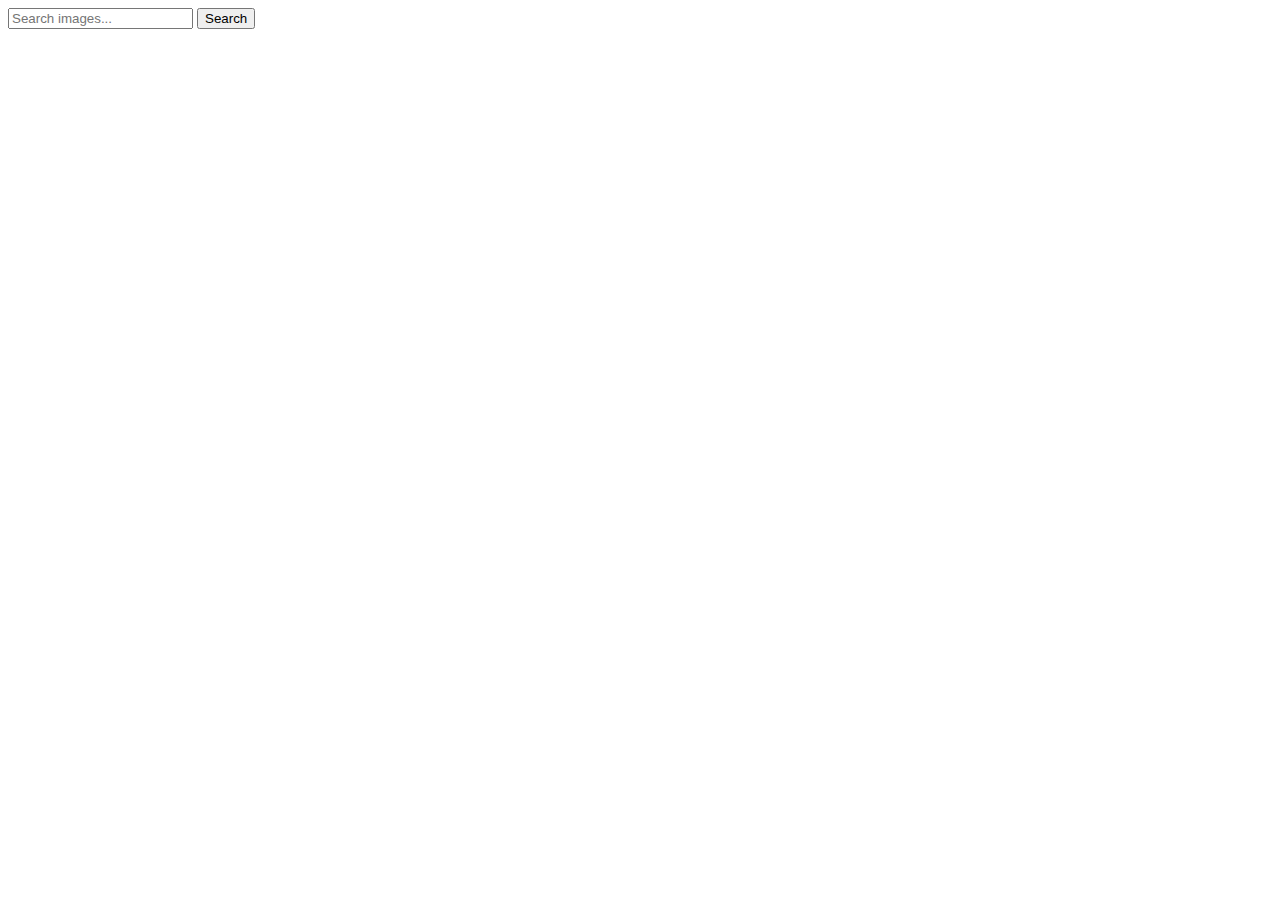
==== index.html @ dcdce638 "Deploying to gh-pages from @ 1Rendes/goit-js-hw-12@f28dc17eb3bae3410aa1e86af2a0870fed3bff76 🚀" ====
<!DOCTYPE html>
<html lang="en">
  <head>
    <meta charset="UTF-8" />
    <meta name="viewport" content="width=device-width, initial-scale=1.0" />
    
    <link rel="preconnect" href="https://fonts.googleapis.com" />
    <link rel="preconnect" href="https://fonts.gstatic.com" crossorigin />
    <link
      href="https://fonts.googleapis.com/css2?family=Montserrat:ital,wght@0,100..900;1,100..900&display=swap"
      rel="stylesheet"
    />
    <title>Document</title>
    <script type="module" crossorigin src="/goit-js-hw-12/commonHelpers.js"></script>
    <link rel="stylesheet" href="/goit-js-hw-12/assets/index-780659f6.css">
  </head>
  <body>
    <form class="search-image-form">
      <input type="text" name="input" placeholder="Search images..." />
      <button type="submit" name="submit">Search</button>
    </form>
    <span class="loader visually-hidden"></span>
    <ul class="gallery"></ul>
    
  </body>
</html>
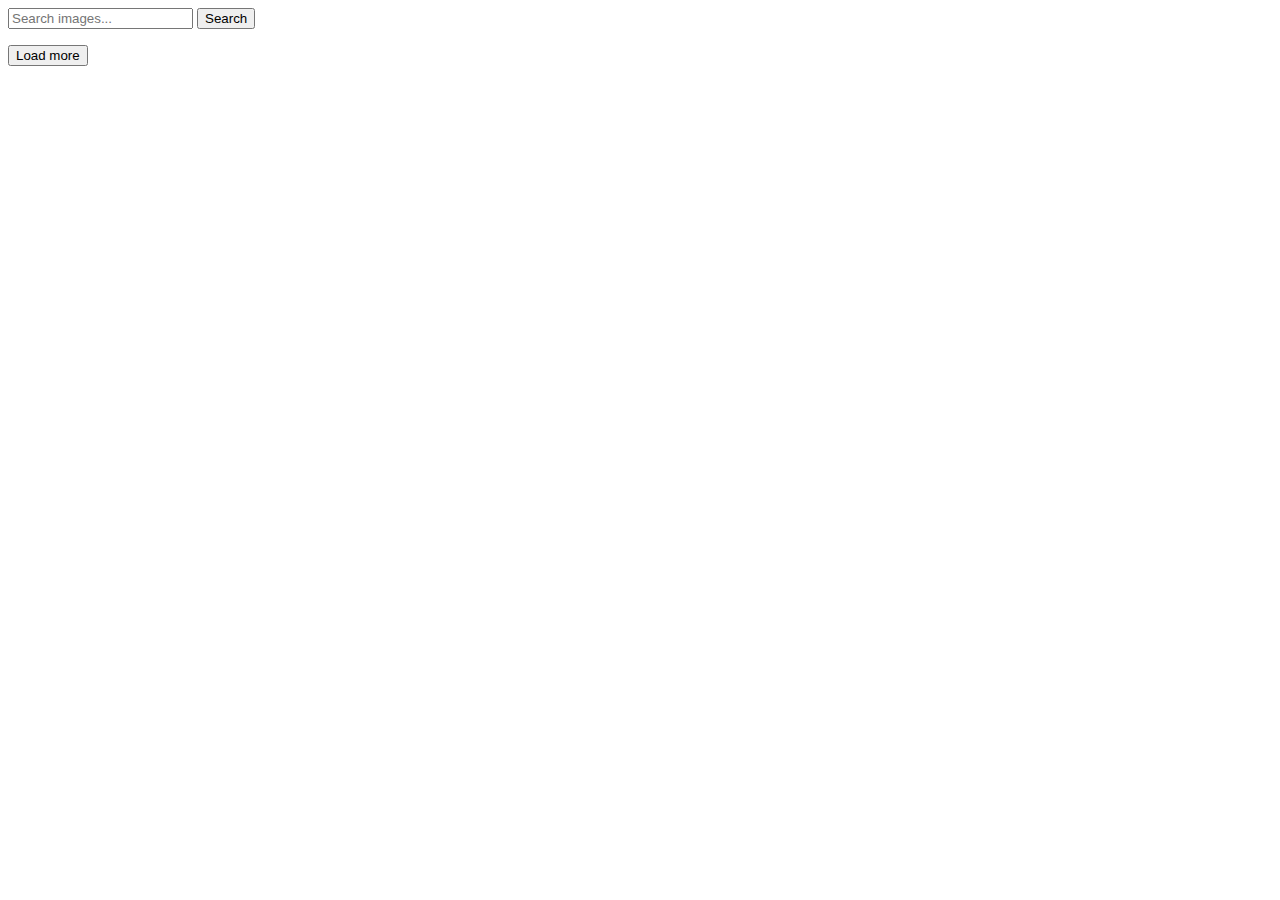
==== commit 46ac8378: "Deploying to gh-pages from @ 1Rendes/goit-js-hw-12@53ae2186f308680829a646d21a398b29b8c987d5 🚀" ====
--- a/index.html
+++ b/index.html
@@ -12,15 +12,18 @@
     />
     <title>Document</title>
     <script type="module" crossorigin src="/goit-js-hw-12/commonHelpers.js"></script>
-    <link rel="stylesheet" href="/goit-js-hw-12/assets/index-780659f6.css">
+    <link rel="modulepreload" crossorigin href="/goit-js-hw-12/assets/vendor-b11e2a50.js">
+    <link rel="stylesheet" href="/goit-js-hw-12/assets/vendor-4b066c51.css">
+    <link rel="stylesheet" href="/goit-js-hw-12/assets/index-618c1ac4.css">
   </head>
   <body>
     <form class="search-image-form">
       <input type="text" name="input" placeholder="Search images..." />
       <button type="submit" name="submit">Search</button>
     </form>
+    <ul class="gallery"></ul>
+    <button type="button" class="visually-hidden show-more">Load more</button>
     <span class="loader visually-hidden"></span>
-    <ul class="gallery"></ul>
     
   </body>
 </html>
